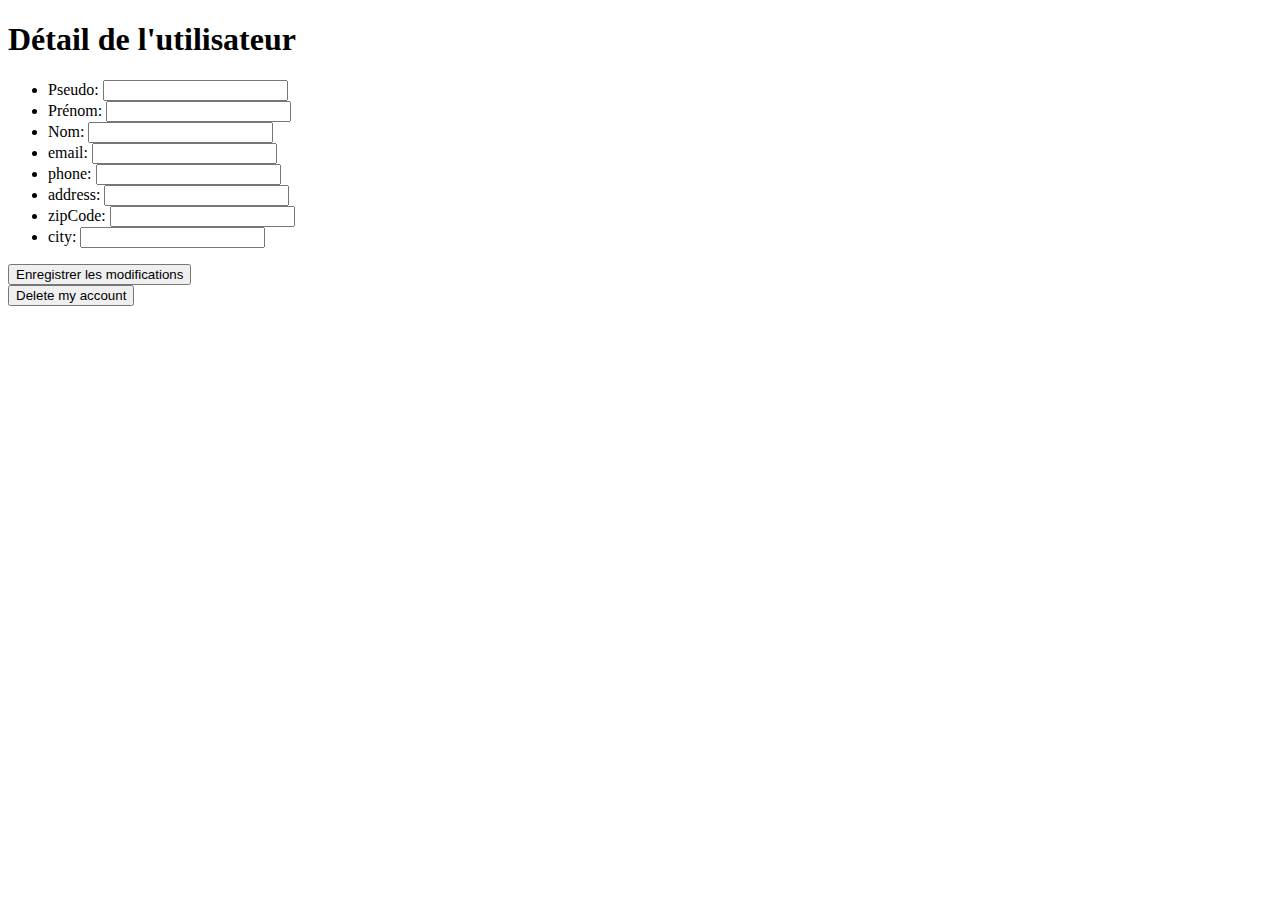
==== src/main/resources/templates/affichageUser.html @ 5c8bd098 "optional css" ====
<!DOCTYPE html>
<html xmlns:th="http://www.thymeleaf.org" lang="fr">
<head>
    <meta charset="UTF-8">
<!--  <link rel="stylesheet" data-th-href="@{/css/form.css}">-->
    <title>profil utilisateur</title>
</head>
<body>
<div class="form-container">
<form method="POST" action="/user" data-th-object="${user}">
  <h1>Détail de l'utilisateur</h1>
  <div class="form-group">
  <ul>
    <li>
      <label>
        <input hidden="hidden" id="id" data-th-field="*{userID}"/>
        <input hidden="hidden" id="credit" data-th-field="*{credit}"/>
        <input hidden="hidden" id="admin" data-th-field="*{admin}"/>
        <input hidden="hidden" id="password" data-th-field="*{password}"/>
      </label>
      <label for ="pseudo">Pseudo:</label>
        <input type="text" id="pseudo" data-th-disabled="${!isUserInSession}" data-th-field="*{pseudo}"/>
      </li>
    <li>
      <label for ="prenom">Prénom:</label>
        <input type="text" id="prenom" data-th-disabled="${!isUserInSession}" data-th-field="*{firstName}"/>
    </li>
    <li>
      <label for ="nom">Nom:</label>
        <input type="text" id="nom" data-th-disabled="${!isUserInSession}" data-th-field="*{lastName}"/>
    </li>
    <li>
      <label for ="email">email:</label>
      <input type="text" id="email" data-th-disabled="${!isUserInSession}" data-th-field="*{email}"/>
    </li>
    <li>
      <label for ="phone">phone:</label>
      <input type="text" id="phone" data-th-disabled="${!isUserInSession}" data-th-field="*{phone}"/>
    </li>
    <li>
      <label for ="address">address:</label>
      <input type="text" id="address" data-th-disabled="${!isUserInSession}" data-th-field="*{address}"/>
    </li>
    <li>
      <label for ="zipCode">zipCode:</label>
      <input type="text" id="zipCode" data-th-disabled="${!isUserInSession}" data-th-field="*{zipCode}"/>
    </li>
    <li>
      <label for ="city">city:</label>
      <input type="text" id="city" data-th-disabled="${!isUserInSession}" data-th-field="*{city}"/>
    </li>
  </ul>
    <div data-th-if="${isUserInSession}">
      <button type="submit">Enregistrer les modifications</button>
    </div>
    <div data-th-if="${isUserInSession}">
    </div>
</div>
</form>
  <div data-th-if="${isUserInSession}">
    <form data-th-action="@{/deleteMyAccount}" method="POST">
      <button type="submit">Delete my account</button>
    </form>
  <div data-th-if="${isUserInSession}">
</div>

</body>
</html>
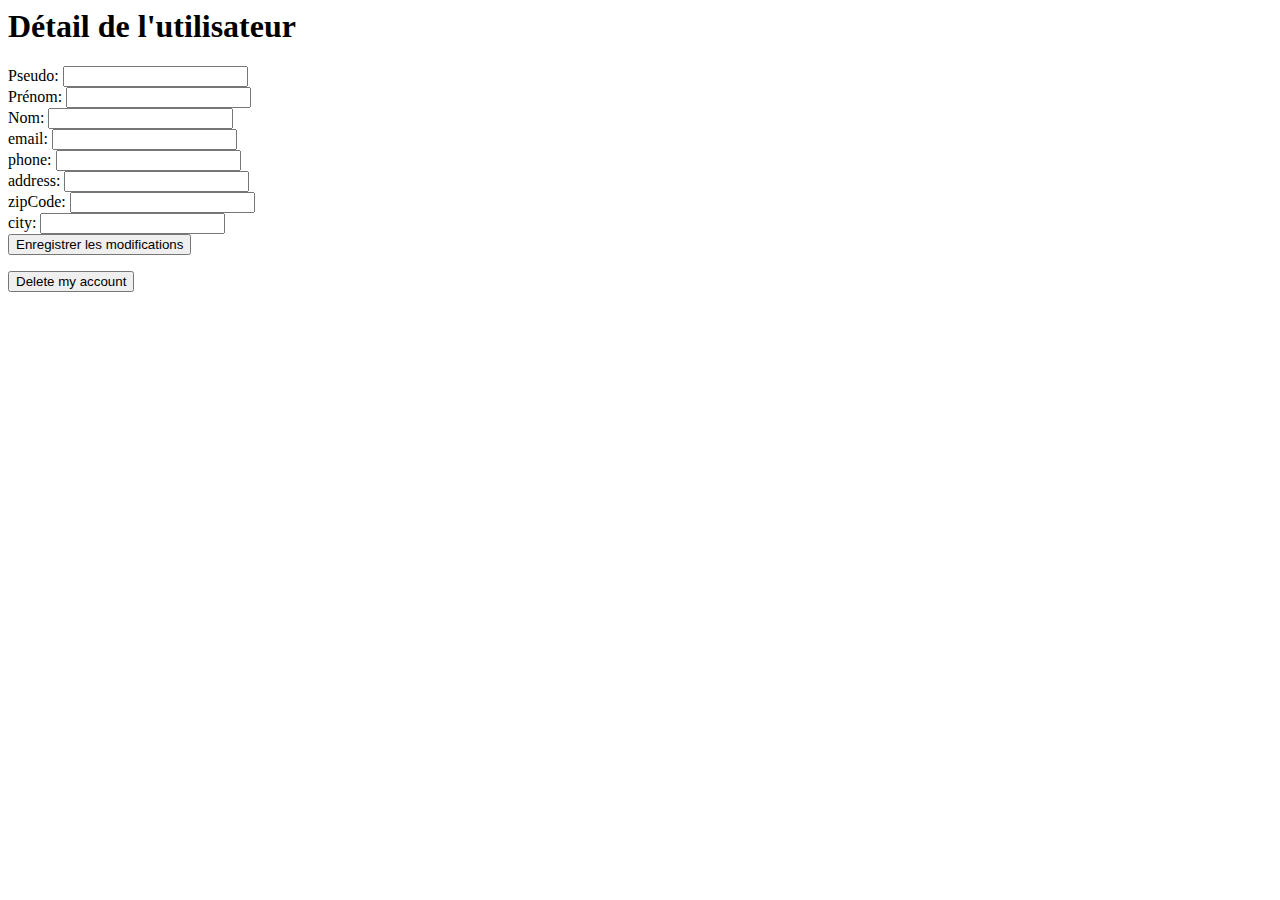
==== commit 6e587d9f: "css modif bootstrap with old comments" ====
--- a/src/main/resources/templates/affichageUser.html
+++ b/src/main/resources/templates/affichageUser.html
@@ -1,68 +1,89 @@
-<!DOCTYPE html>
-<html xmlns:th="http://www.thymeleaf.org" lang="fr">
+<html data-th-replace="~{fragNav::layout(title=~{::title}, main=~{::main})}">
+
 <head>
-    <meta charset="UTF-8">
-<!--  <link rel="stylesheet" data-th-href="@{/css/form.css}">-->
-    <title>profil utilisateur</title>
+    <title>Info User</title>
+    <!--  je ne sais pas si il doit etre ici ou dans le layout/navbar-->
+    <!--  <link href="https://cdn.jsdelivr.net/npm/bootstrap@5.2.3/dist/css/bootstrap.min.css" rel="stylesheet" integrity="sha384-rbsA2VBKQhggwzxH7pPCaAqO46MgnOM80zW1RWuH61DGLwZJEdK2Kadq2F9CUG65" crossorigin="anonymous">-->
 </head>
-<body>
-<div class="form-container">
-<form method="POST" action="/user" data-th-object="${user}">
-  <h1>Détail de l'utilisateur</h1>
-  <div class="form-group">
-  <ul>
-    <li>
-      <label>
-        <input hidden="hidden" id="id" data-th-field="*{userID}"/>
-        <input hidden="hidden" id="credit" data-th-field="*{credit}"/>
-        <input hidden="hidden" id="admin" data-th-field="*{admin}"/>
-        <input hidden="hidden" id="password" data-th-field="*{password}"/>
-      </label>
-      <label for ="pseudo">Pseudo:</label>
-        <input type="text" id="pseudo" data-th-disabled="${!isUserInSession}" data-th-field="*{pseudo}"/>
-      </li>
-    <li>
-      <label for ="prenom">Prénom:</label>
-        <input type="text" id="prenom" data-th-disabled="${!isUserInSession}" data-th-field="*{firstName}"/>
-    </li>
-    <li>
-      <label for ="nom">Nom:</label>
-        <input type="text" id="nom" data-th-disabled="${!isUserInSession}" data-th-field="*{lastName}"/>
-    </li>
-    <li>
-      <label for ="email">email:</label>
-      <input type="text" id="email" data-th-disabled="${!isUserInSession}" data-th-field="*{email}"/>
-    </li>
-    <li>
-      <label for ="phone">phone:</label>
-      <input type="text" id="phone" data-th-disabled="${!isUserInSession}" data-th-field="*{phone}"/>
-    </li>
-    <li>
-      <label for ="address">address:</label>
-      <input type="text" id="address" data-th-disabled="${!isUserInSession}" data-th-field="*{address}"/>
-    </li>
-    <li>
-      <label for ="zipCode">zipCode:</label>
-      <input type="text" id="zipCode" data-th-disabled="${!isUserInSession}" data-th-field="*{zipCode}"/>
-    </li>
-    <li>
-      <label for ="city">city:</label>
-      <input type="text" id="city" data-th-disabled="${!isUserInSession}" data-th-field="*{city}"/>
-    </li>
-  </ul>
+
+
+
+<main class="container py-4">
+    <div class="content">
+    <form class="p-4 border rounded bg-light" method="POST" action="/user" data-th-object="${user}">
+        <h1 class="text-center mb-4">Détail de l'utilisateur</h1>
+        <div class="form-group">
+
+                <div class="mb-3">
+
+                    <label>
+                        <input hidden="hidden" id="id" data-th-field="*{userID}"/>
+                        <input hidden="hidden" id="credit" data-th-field="*{credit}"/>
+                        <input hidden="hidden" id="admin" data-th-field="*{admin}"/>
+                        <input hidden="hidden" id="password" data-th-field="*{password}"/>
+                    </label>
+                    <label for="pseudo">Pseudo:</label>
+                    <input type="text" id="pseudo" data-th-disabled="${!isUserInSession}" data-th-field="*{pseudo}" class="form-control"/>
+
+                </div>
+
+                <div class="mb-3">
+
+                    <label for="prenom">Prénom:</label>
+                    <input type="text" id="prenom" data-th-disabled="${!isUserInSession}" data-th-field="*{firstName}"class="form-control"/>
+
+                </div>
+                <div class="mb-3">
+
+                    <label for="nom">Nom:</label>
+                    <input type="text" id="nom" data-th-disabled="${!isUserInSession}" data-th-field="*{lastName}" class="form-control"/>
+
+                </div>
+
+                <div class="mb-3">
+
+                    <label for="email">email:</label>
+                    <input type="text" id="email" data-th-disabled="${!isUserInSession}" data-th-field="*{email}" class="form-control"/>
+                </div>
+                <div class="mb-3">
+
+                    <label for="phone">phone:</label>
+                    <input type="text" id="phone" data-th-disabled="${!isUserInSession}" data-th-field="*{phone}" class="form-control"/>
+
+                </div>
+                <div class="mb-3">
+
+                    <label for="address">address:</label>
+                    <input type="text" id="address" data-th-disabled="${!isUserInSession}" data-th-field="*{address}" class="form-control"/>
+
+                </div>
+                <div class="mb-3">
+
+                    <label for="zipCode">zipCode:</label>
+                    <input type="text" id="zipCode" data-th-disabled="${!isUserInSession}" data-th-field="*{zipCode}" class="form-control"/>
+                </div>
+                <div class="mb-3">
+
+                    <label for="city">city:</label>
+                    <input type="text" id="city" data-th-disabled="${!isUserInSession}" data-th-field="*{city}" class="form-control"/>
+
+                </div>
+
+            <div data-th-if="${isUserInSession}">
+                <button  class="btn btn-warning" type="submit">Enregistrer les modifications</button>
+            </div>
+            <div data-th-if="${isUserInSession}">
+            </div>
+        </div>
+    </form>
     <div data-th-if="${isUserInSession}">
-      <button type="submit">Enregistrer les modifications</button>
+        <form data-th-action="@{/deleteMyAccount}" method="POST">
+            <button  class="btn btn-danger" type="submit">Delete my account</button>
+        </form>
+        <div data-th-if="${isUserInSession}">
+        </div>
     </div>
-    <div data-th-if="${isUserInSession}">
     </div>
-</div>
-</form>
-  <div data-th-if="${isUserInSession}">
-    <form data-th-action="@{/deleteMyAccount}" method="POST">
-      <button type="submit">Delete my account</button>
-    </form>
-  <div data-th-if="${isUserInSession}">
-</div>
+</main>
 
-</body>
 </html>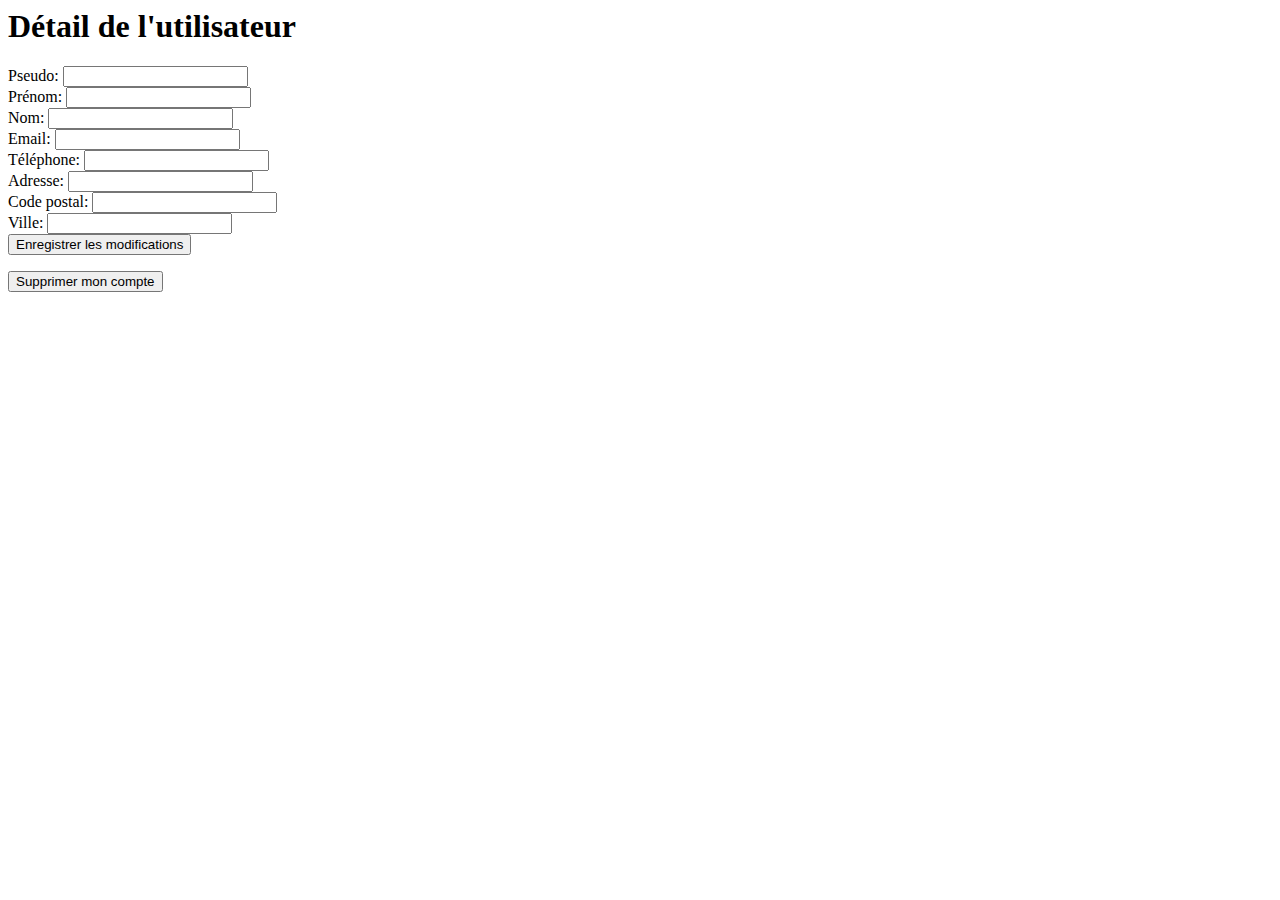
==== commit 730c772e: "register fix and anglais in french" ====
--- a/src/main/resources/templates/affichageUser.html
+++ b/src/main/resources/templates/affichageUser.html
@@ -2,8 +2,6 @@
 
 <head>
     <title>Info User</title>
-    <!--  je ne sais pas si il doit etre ici ou dans le layout/navbar-->
-    <!--  <link href="https://cdn.jsdelivr.net/npm/bootstrap@5.2.3/dist/css/bootstrap.min.css" rel="stylesheet" integrity="sha384-rbsA2VBKQhggwzxH7pPCaAqO46MgnOM80zW1RWuH61DGLwZJEdK2Kadq2F9CUG65" crossorigin="anonymous">-->
 </head>
 
 
@@ -30,41 +28,41 @@
                 <div class="mb-3">
 
                     <label for="prenom">Prénom:</label>
-                    <input type="text" id="prenom" data-th-disabled="${!isUserInSession}" data-th-field="*{firstName}"class="form-control"/>
+                    <input type="text" id="prenom" name="firstname" data-th-disabled="${!isUserInSession}" data-th-field="*{firstName}" class="form-control"/>
 
                 </div>
                 <div class="mb-3">
 
                     <label for="nom">Nom:</label>
-                    <input type="text" id="nom" data-th-disabled="${!isUserInSession}" data-th-field="*{lastName}" class="form-control"/>
+                    <input type="text" id="nom" name="lastname" data-th-disabled="${!isUserInSession}" data-th-field="*{lastName}" class="form-control"/>
 
                 </div>
 
                 <div class="mb-3">
 
-                    <label for="email">email:</label>
+                    <label for="email">Email:</label>
                     <input type="text" id="email" data-th-disabled="${!isUserInSession}" data-th-field="*{email}" class="form-control"/>
                 </div>
                 <div class="mb-3">
 
-                    <label for="phone">phone:</label>
+                    <label for="phone">Téléphone:</label>
                     <input type="text" id="phone" data-th-disabled="${!isUserInSession}" data-th-field="*{phone}" class="form-control"/>
 
                 </div>
                 <div class="mb-3">
 
-                    <label for="address">address:</label>
+                    <label for="address">Adresse:</label>
                     <input type="text" id="address" data-th-disabled="${!isUserInSession}" data-th-field="*{address}" class="form-control"/>
 
                 </div>
                 <div class="mb-3">
 
-                    <label for="zipCode">zipCode:</label>
+                    <label for="zipCode">Code postal:</label>
                     <input type="text" id="zipCode" data-th-disabled="${!isUserInSession}" data-th-field="*{zipCode}" class="form-control"/>
                 </div>
                 <div class="mb-3">
 
-                    <label for="city">city:</label>
+                    <label for="city">Ville:</label>
                     <input type="text" id="city" data-th-disabled="${!isUserInSession}" data-th-field="*{city}" class="form-control"/>
 
                 </div>
@@ -78,7 +76,7 @@
     </form>
     <div data-th-if="${isUserInSession}">
         <form data-th-action="@{/deleteMyAccount}" method="POST">
-            <button  class="btn btn-danger" type="submit">Delete my account</button>
+            <button  class="btn btn-danger" type="submit">Supprimer mon compte</button>
         </form>
         <div data-th-if="${isUserInSession}">
         </div>
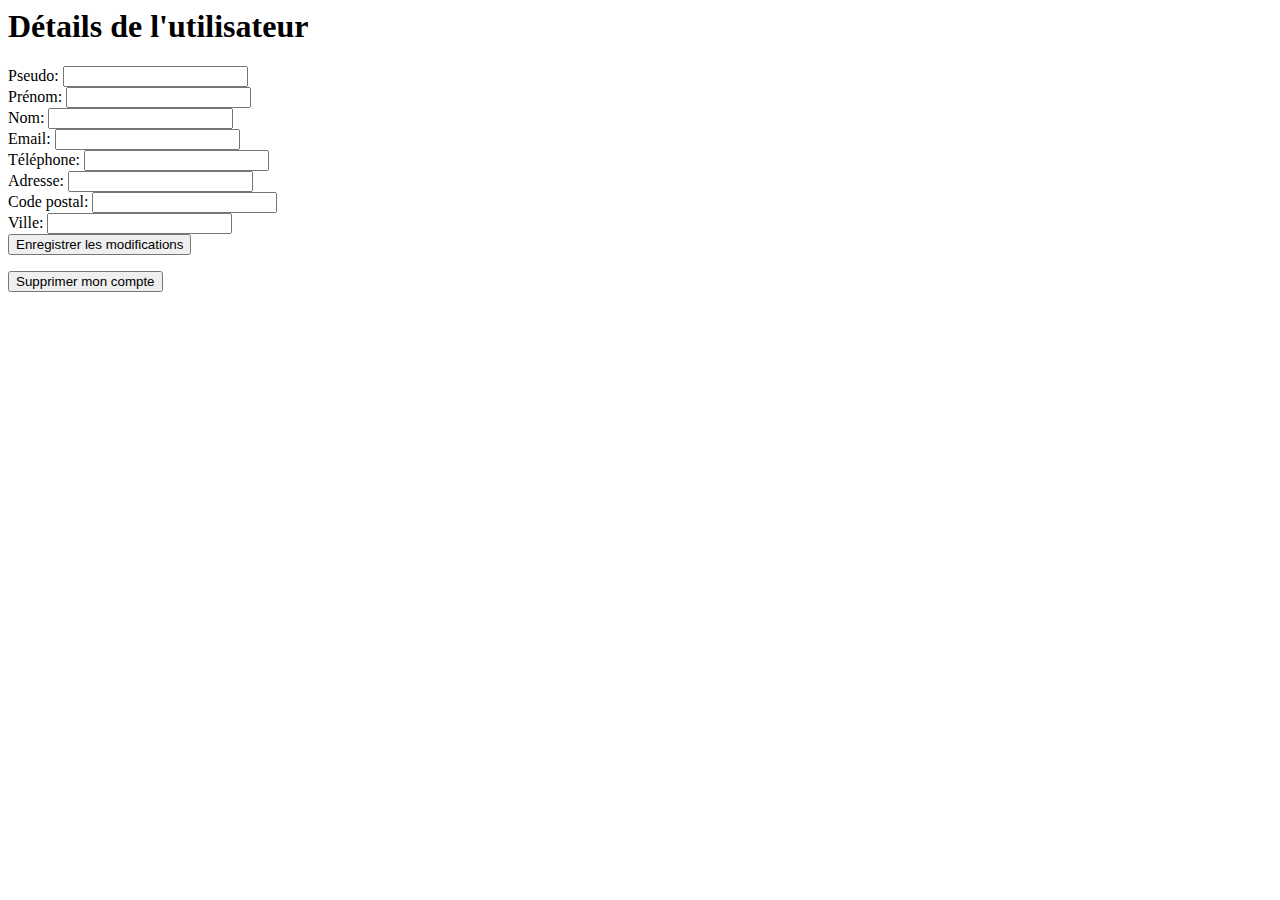
==== commit 1b48b5c0: "Fede last functional version" ====
--- a/src/main/resources/templates/affichageUser.html
+++ b/src/main/resources/templates/affichageUser.html
@@ -1,15 +1,15 @@
 <html data-th-replace="~{fragNav::layout(title=~{::title}, main=~{::main})}">
 
 <head>
-    <title>Info User</title>
+    <title>Mon profil</title>
 </head>
 
 
 
-<main class="container py-4">
+<main class="container py-5">
     <div class="content">
     <form class="p-4 border rounded bg-light" method="POST" action="/user" data-th-object="${user}">
-        <h1 class="text-center mb-4">Détail de l'utilisateur</h1>
+        <h1 class="text-center mb-4">Détails de l'utilisateur</h1>
         <div class="form-group">
 
                 <div class="mb-3">
